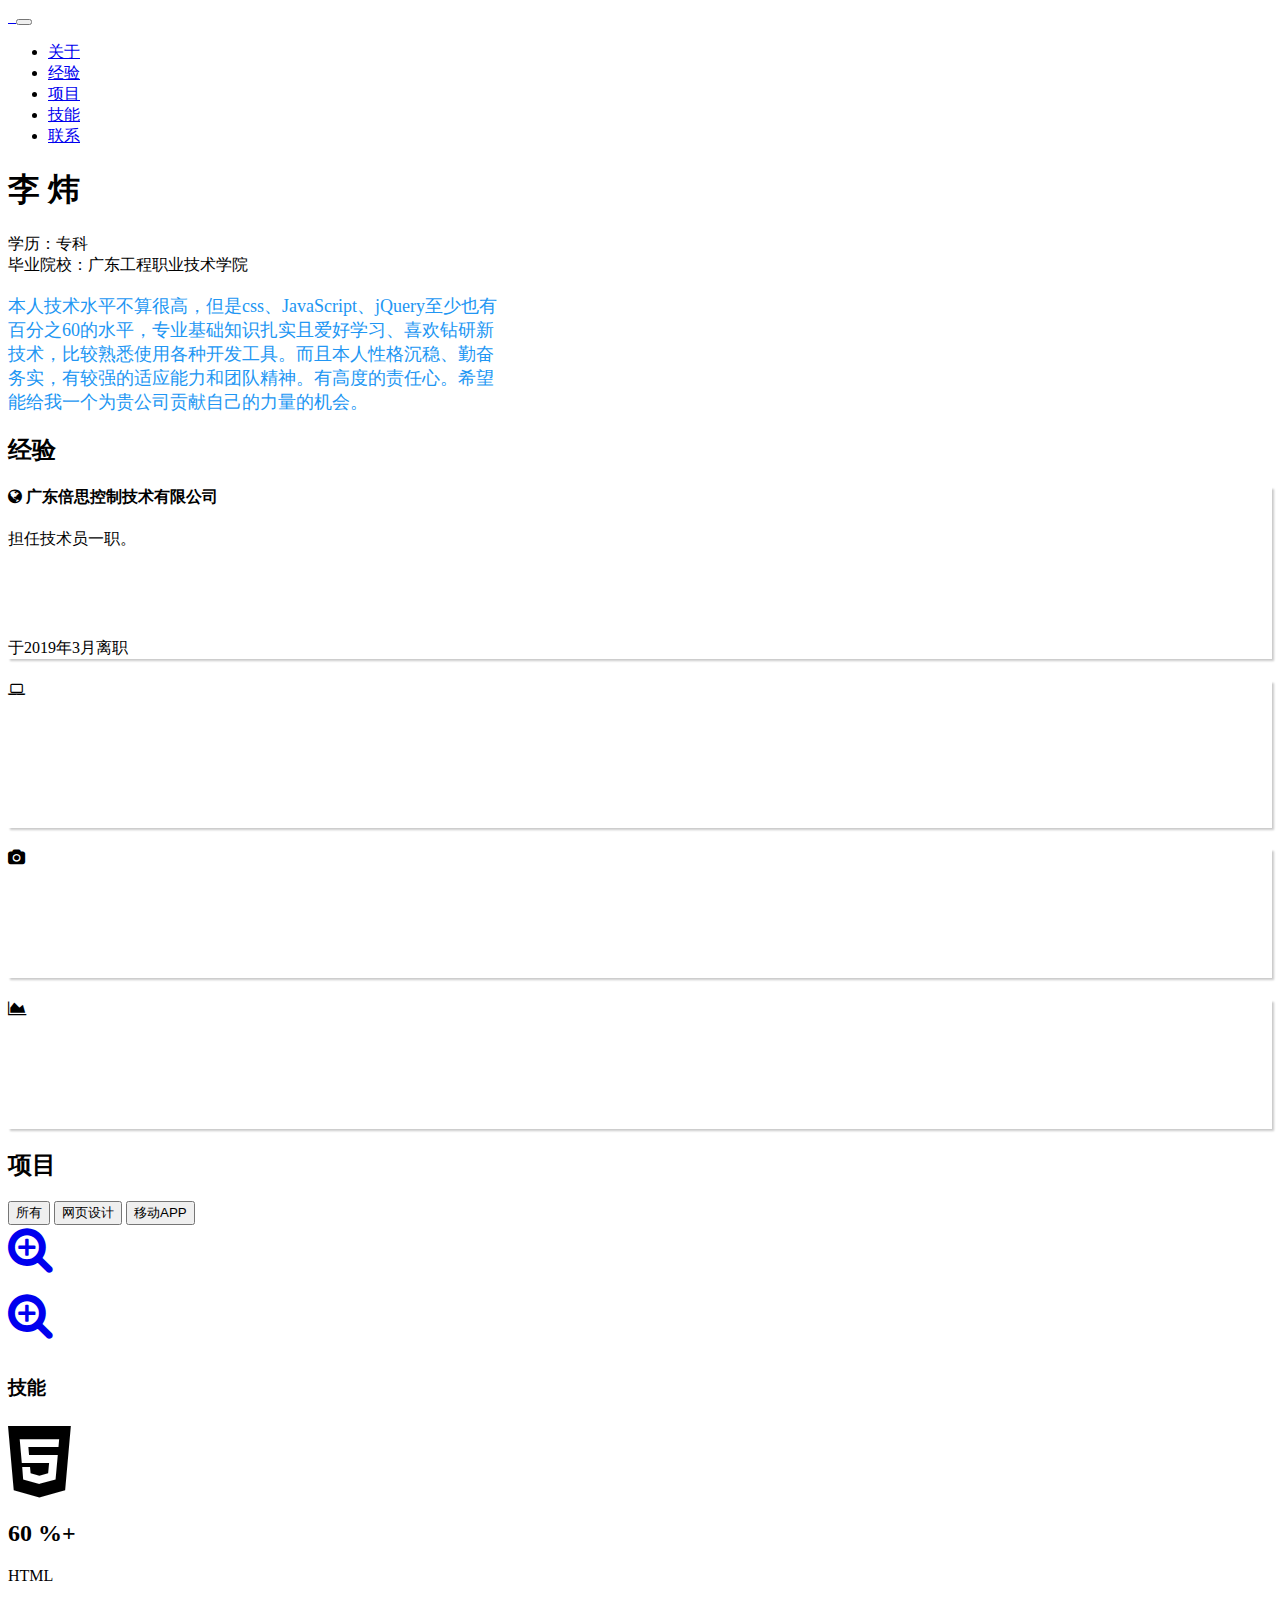
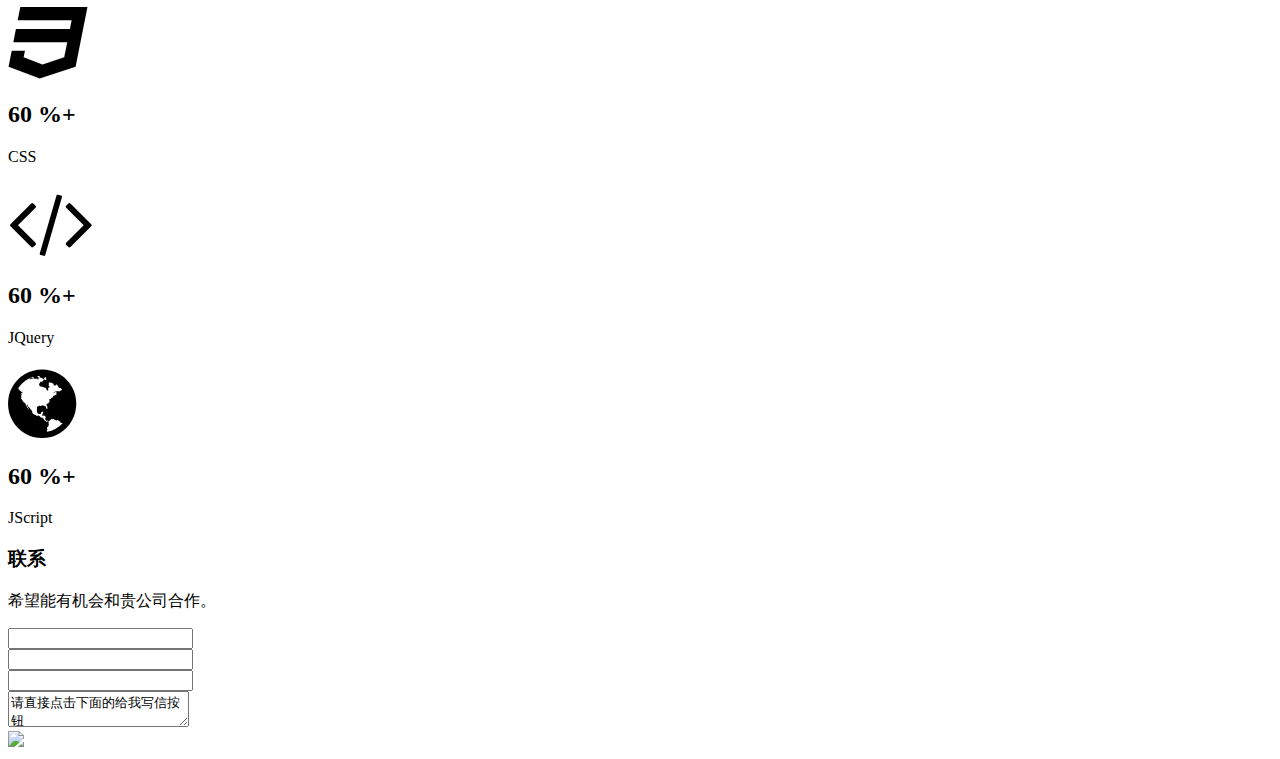
==== index.html @ 129b6d03 "Add files via upload" ====
<!DOCTYPE html>
<html lang="en">

	<head>
		<meta charset="utf-8">
		<meta name="viewport" content="width=device-width, initial-scale=1, shrink-to-fit=no">
		<meta name="description" content="">
		<meta name="author" content="">

		<link rel="shortcut icon" href="img/favicon.ico">
		<title>简历</title>


		<link href="css/bootstrap/bootstrap.min.css" rel="stylesheet">
		<link href="https://fonts.googleapis.com/css?family=Saira+Extra+Condensed:100,200,300,400,500,600,700,800,900" rel="stylesheet">
		<link href="https://fonts.googleapis.com/css?family=Open+Sans:300,300i,400,400i,600,600i,700,700i,800,800i" rel="stylesheet">
		<link href="font-awesome/css/font-awesome.min.css" rel="stylesheet">
		<link href="css/devicons/css/devicons.min.css" rel="stylesheet">
		<link href="css/simple-line-icons/css/simple-line-icons.css" rel="stylesheet">
		<link href="css/style.css" rel="stylesheet">
	</head>

	<body id="page-top">

		<nav class="navbar navbar-expand-lg navbar-dark bg-primary fixed-top" id="sideNav">
			<a class="navbar-brand js-scroll-trigger" href="#page-top">
				<span class="d-block d-lg-none  mx-0 px-0"><img src="img/logo-white.png" alt="" class="img-fluid"></span>
				<span class="d-none d-lg-block">
					<img class="img-fluid img-profile rounded-circle mx-auto mb-2" src="img/profile.jpg" alt="">
				</span>
			</a>
			<button class="navbar-toggler" type="button" data-toggle="collapse" data-target="#navbarSupportedContent"
			 aria-controls="navbarSupportedContent" aria-expanded="false" aria-label="Toggle navigation">
				<span class="navbar-toggler-icon"></span>
			</button>
			<div class="collapse navbar-collapse" id="navbarSupportedContent">
				<ul class="navbar-nav">
					<li class="nav-item">
						<a class="nav-link js-scroll-trigger" href="#about">关于</a>
					</li>
					<li class="nav-item">
						<a class="nav-link js-scroll-trigger" href="#experience">经验</a>
					</li>
					<li class="nav-item">
						<a class="nav-link js-scroll-trigger" href="#portfolio">项目</a>
					</li>
					<li class="nav-item">
						<a class="nav-link js-scroll-trigger" href="#skills">技能</a>
					</li>
					<li class="nav-item">
						<a class="nav-link js-scroll-trigger" href="#contact">联系</a>
					</li>
				</ul>
			</div>
		</nav>

		<div class="container-fluid p-0">

			<!--====================================================
                       关于
    ======================================================-->
			<section class="resume-section p-3 p-lg-5 d-flex d-column" id="about">
				<div class="my-auto">

					<h1 class="mb-0">李
						<span class="text-primary">炜</span>
					</h1>
					<div class="subheading mb-5">学历：专科 <br>毕业院校：广东工程职业技术学院

					</div>
					<p class="mb-5" style="max-width: 500px;color: #2196f3;font-size: 18px;">本人技术水平不算很高，但是css、JavaScript、jQuery至少也有百分之60的水平，专业基础知识扎实且爱好学习、喜欢钻研新技术，比较熟悉使用各种开发工具。而且本人性格沉稳、勤奋务实，有较强的适应能力和团队精神。有高度的责任心。希望能给我一个为贵公司贡献自己的力量的机会。</p>

				</div>
			</section>

			<!--===================================================
			工作经历
    ======================================================-->
			<section class="resume-section p-3 p-lg-5 " id="experience">
				<div class="row my-auto">
					<div class="col-12">
						<h2 class="  text-center">经验</h2>
						<div class="mb-5 heading-border"></div>
					</div>
					<div class="resume-item col-md-6 col-sm-12 ">
						<div class="card mx-0 p-4 mb-5" style="border-color: #17a2b8; box-shadow: 2px 2px 2px rgba(0, 0, 0, 0.21);">
							<div class=" resume-content mr-auto">
								<h4 class="mb-3"><i class="fa fa-globe mr-3 text-info"></i> 广东倍思控制技术有限公司</h4>
								<p>担任技术员一职。</p>
								<br /><br /><br /><br />
							</div>
							<div class="resume-date text-md-right">
								<span class="text-primary">于2019年3月离职</span>
							</div>
						</div>
					</div>
					<div class="resume-item col-md-6 col-sm-12">
						<div class="card mx-0 p-4 mb-5" style="border-color: #ffc107; box-shadow: 2px 2px 2px rgba(0, 0, 0, 0.21);">
							<div class="resume-content mr-auto">
								<h4 class="mb-3"><i class="fa fa-laptop mr-3 text-warning"></i> </h4>
								<p> <br /><br /><br /><br /><br /><br /></p>
							</div>
							<div class="resume-date text-md-right">
								<span class="text-primary"></span>
							</div>
						</div>
					</div>
					<div class="resume-item col-md-6 col-sm-12">
						<div class="card mx-0 p-4 mb-5" style="border-color: #28a745; box-shadow: 2px 2px 2px rgba(0, 0, 0, 0.21);">
							<div class="resume-content mr-auto">
								<h4 class="mb-3"><i class="fa fa-camera mr-3 text-success"></i> </h4>
								<p><br /><br /><br /><br /><br /></p>
							</div>
							<div class="resume-date text-md-right">
								<span class="text-primary"></span>
							</div>
						</div>
					</div>
					<div class="resume-item col-md-6 col-sm-12">
						<div class="card mx-0 p-4 mb-5" style="border-color: #2196f3; box-shadow: 2px 2px 2px rgba(0, 0, 0, 0.21);">
							<div class="resume-content mr-auto">
								<h4 class="mb-3"><i class="fa fa-area-chart mr-3 text-primary"></i> </h4>
								<p><br /><br /><br /><br /><br /></p>
							</div>
							<div class="resume-date text-md-right">
								<span class="text-primary"></span>
							</div>
						</div>
					</div>
				</div>
			</section>


			<!--====================================================
                       项目
    ======================================================-->
			<section class="resume-section p-3 p-lg-5 d-flex flex-column" id="portfolio">
				<div class="row my-auto">
					<div class="col-12">
						<h2 class="  text-center">项目</h2>
						<div class="mb-5 heading-border"></div>
					</div>
					<div class="col-md-12">
						<div class="port-head-cont">
							<button class="btn btn-general btn-green filter-b" data-filter="all">所有</button>
							<button class="btn btn-general btn-green filter-b" data-filter="consulting">网页设计</button>
							<button class="btn btn-general btn-green filter-b" data-filter="finance">移动APP</button>
							
						</div>
					</div>
				</div>
				<div class="row my-auto">
					
	
					<div class="col-sm-4 portfolio-item filter consulting">
						<a class="portfolio-link" href="project/hospital/" target="_blank">
							<div class="caption-port">
								<div class="caption-port-content">
									<i class="fa fa-search-plus fa-3x"></i>
								</div>
							</div>
							<img class="img-fluid" src="img/portfolio/p-6.jpg" alt="">
						</a>
					</div>
					<div class="col-sm-4 portfolio-item filter consulting">
						<a class="portfolio-link" href="project/food/" target="_blank">
							<div class="caption-port">
								<div class="caption-port-content">
									<i class="fa fa-search-plus fa-3x"></i>
								</div>
							</div>
							<img class="img-fluid" src="img/portfolio/p-7.jpg" alt="">
						</a>
					</div>
	
				</div>
			</section>

			<!--====================================================
                        技能
    ======================================================-->
			<section class=" d-flex flex-column" id="skills">
				<div class="p-lg-5 p-3 skill-cover">
					<h3 class="text-center text-white">技能</h3>
					<div class="row text-center my-auto ">
						<div class="col-md-3 col-sm-6">
							<div class="skill-item">
								<i class="fa fa-html5 fa-5x"></i>
								<h2><span class="counter"> 60 </span><span>%+</span></h2>
								<p>HTML</p>
							</div>
						</div>
						<div class="col-md-3 col-sm-6">
							<div class="skill-item">
								<i class="fa fa-css3 fa-5x"></i>
								<h2><span class="counter"> 60 </span><span>%+</span></h2>
								<p>CSS</p>
							</div>
						</div>
						<div class="col-md-3 col-sm-6">
							<div class="skill-item">
								<i class="fa fa-code fa-5x"></i>
								<h2><span class="counter"> 60 </span><span>%+</span></h2>
								<p>JQuery</p>
							</div>
						</div>
						<div class="col-md-3 col-sm-6">
							<div class="skill-item">
								<i class="fa fa-globe fa-5x"></i>
								<h2><span class="counter"> 60 </span><span>%+</span></h2>
								<p>JScript</p>
							</div>
						</div>
					</div>
				</div>
			</section>



			<!--====================================================
                          联系T
    ======================================================-->
			<section class="resume-section p-3 p-lg-5 d-flex flex-column">
				<div class="row my-auto" id="contact">
					<div class="col-md-8">
						<div class="contact-cont">
							<h3>联系</h3>
							<div class="heading-border-light"></div>
							<p>希望能有机会和贵公司合作。</p>
						</div>
						<div class="row con-form">
							<div class="col-md-12">
								<input type="text" name="full-name" placeholder="" class="form-control">
							</div>
							<div class="col-md-12">
								<input type="text" name="email" placeholder="" class="form-control">
							</div>
							<div class="col-md-12">
								<input type="text" name="subject" placeholder="" class="form-control">
							</div>
							<div class="col-md-12"><textarea name="" id="">请直接点击下面的给我写信按钮</textarea></div>
							<div class="col-md-12 sub-but"><div class="btn btn-general" ><a target="_blank" href="http://mail.qq.com/cgi-bin/qm_share?t=qm_mailme&email=07_6pLa6-b62k7W8q76yur-9sLy_" style="text-decoration:none;"><img src="http://rescdn.qqmail.com/zh_CN/htmledition/images/function/qm_open/ico_mailme_02.png"/></a></div></div>
						</div>
					</div>
				
				</div>
			</section>



		</div>

		
		
		<script src="js/jquery/jquery.min.js"></script>
		<script src="js/bootstrap/bootstrap.bundle.min.js"></script>
		<script src="js/jquery-easing/jquery.easing.min.js"></script>
		<script src="js/counter/jquery.waypoints.min.js"></script>
		<script src="js/counter/jquery.counterup.min.js"></script>
		<script src="js/custom.js"></script>
		<script>
			$(document).ready(function() {

				$(".filter-b").click(function() {
					var value = $(this).attr('data-filter');
					if (value == "all") {
						$('.filter').show('1000');
					} else {
						$(".filter").not('.' + value).hide('3000');
						$('.filter').filter('.' + value).show('3000');
					}
				});

				if ($(".filter-b").removeClass("active")) {
					$(this).removeClass("active");
				}
				$(this).addClass("active");
			});

			
			$(function() {
				$('.counter').counterUp({
					delay: 10,
					time: 2000
				});

			});
		</script>
	</body>

</html>
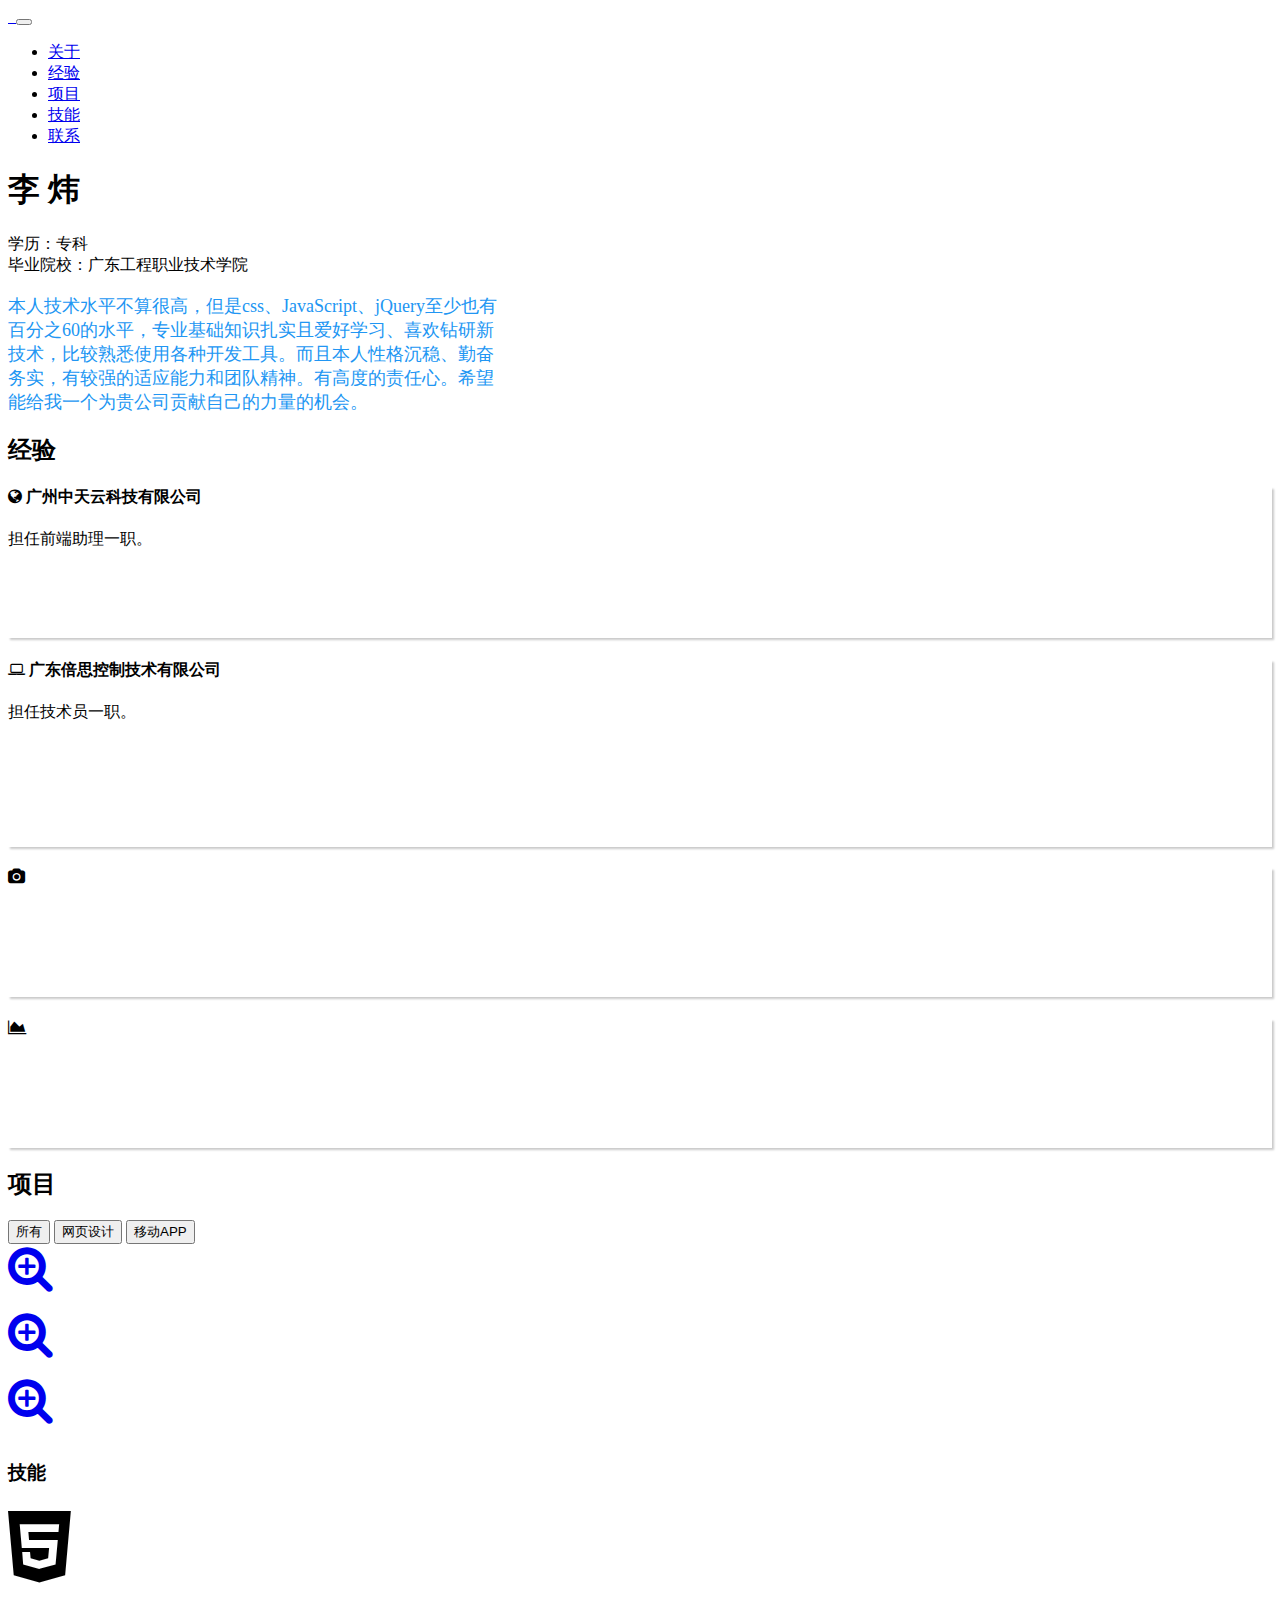
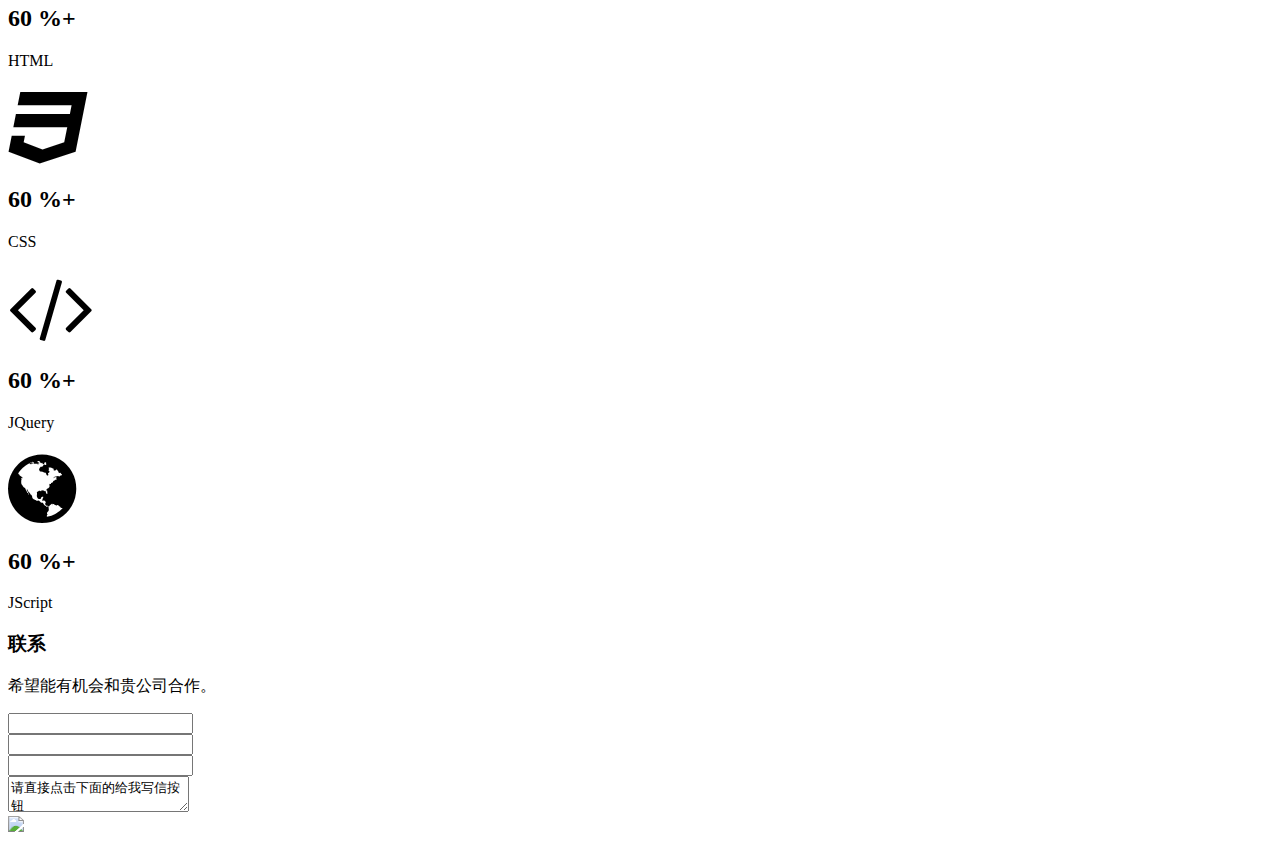
==== commit 09931bb3: "Update index.html" ====
--- a/index.html
+++ b/index.html
@@ -85,20 +85,21 @@
 					<div class="resume-item col-md-6 col-sm-12 ">
 						<div class="card mx-0 p-4 mb-5" style="border-color: #17a2b8; box-shadow: 2px 2px 2px rgba(0, 0, 0, 0.21);">
 							<div class=" resume-content mr-auto">
-								<h4 class="mb-3"><i class="fa fa-globe mr-3 text-info"></i> 广东倍思控制技术有限公司</h4>
-								<p>担任技术员一职。</p>
+								<h4 class="mb-3"><i class="fa fa-globe mr-3 text-info"></i> 广州中天云科技有限公司</h4>
+								<p>担任前端助理一职。</p>
 								<br /><br /><br /><br />
 							</div>
 							<div class="resume-date text-md-right">
-								<span class="text-primary">于2019年3月离职</span>
+								<span class="text-primary"></span>
 							</div>
 						</div>
 					</div>
 					<div class="resume-item col-md-6 col-sm-12">
 						<div class="card mx-0 p-4 mb-5" style="border-color: #ffc107; box-shadow: 2px 2px 2px rgba(0, 0, 0, 0.21);">
 							<div class="resume-content mr-auto">
-								<h4 class="mb-3"><i class="fa fa-laptop mr-3 text-warning"></i> </h4>
-								<p> <br /><br /><br /><br /><br /><br /></p>
+								<h4 class="mb-3"><i class="fa fa-laptop mr-3 text-warning"></i> 广东倍思控制技术有限公司</h4>
+								<p> 担任技术员一职。</p>
+								<br /><br /><br /><br /><br /><br />
 							</div>
 							<div class="resume-date text-md-right">
 								<span class="text-primary"></span>
@@ -151,7 +152,17 @@
 				</div>
 				<div class="row my-auto">
 					
-	
+	                               <div class="col-sm-4 portfolio-item filter consulting">
+						<a class="portfolio-link" href="project/xiongmao/" target="_blank">
+							<div class="caption-port">
+								<div class="caption-port-content">
+									<i class="fa fa-search-plus fa-3x"></i>
+								</div>
+							</div>
+							<img class="img-fluid" src="img/portfolio/p-2.jpg" alt="">
+						</a>
+					</div>
+					
 					<div class="col-sm-4 portfolio-item filter consulting">
 						<a class="portfolio-link" href="project/hospital/" target="_blank">
 							<div class="caption-port">
@@ -159,7 +170,7 @@
 									<i class="fa fa-search-plus fa-3x"></i>
 								</div>
 							</div>
-							<img class="img-fluid" src="img/portfolio/p-6.jpg" alt="">
+							<img class="img-fluid" src="img/portfolio/p-3.jpg" alt="">
 						</a>
 					</div>
 					<div class="col-sm-4 portfolio-item filter consulting">
@@ -169,7 +180,7 @@
 									<i class="fa fa-search-plus fa-3x"></i>
 								</div>
 							</div>
-							<img class="img-fluid" src="img/portfolio/p-7.jpg" alt="">
+							<img class="img-fluid" src="img/portfolio/p-6.jpg" alt="">
 						</a>
 					</div>
 	
@@ -288,4 +299,4 @@
 		</script>
 	</body>
 
-</html>
+</html>
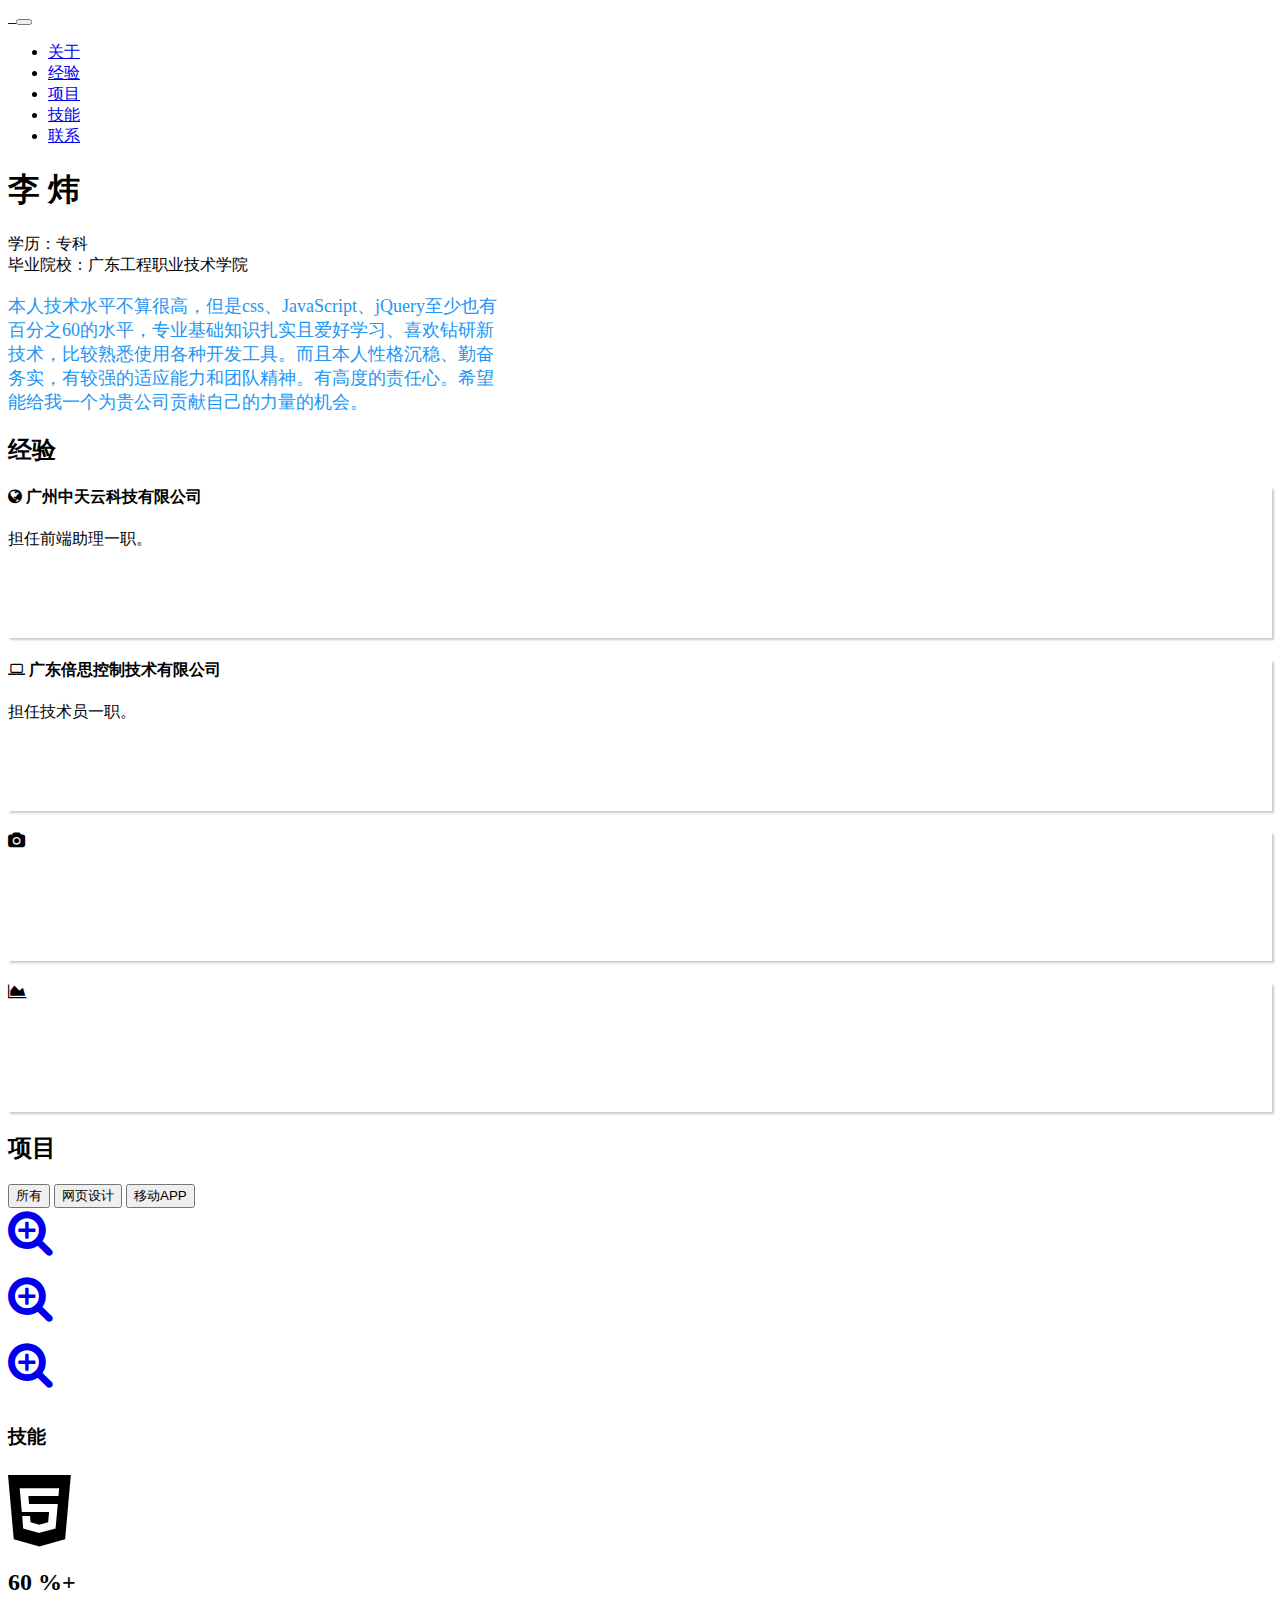
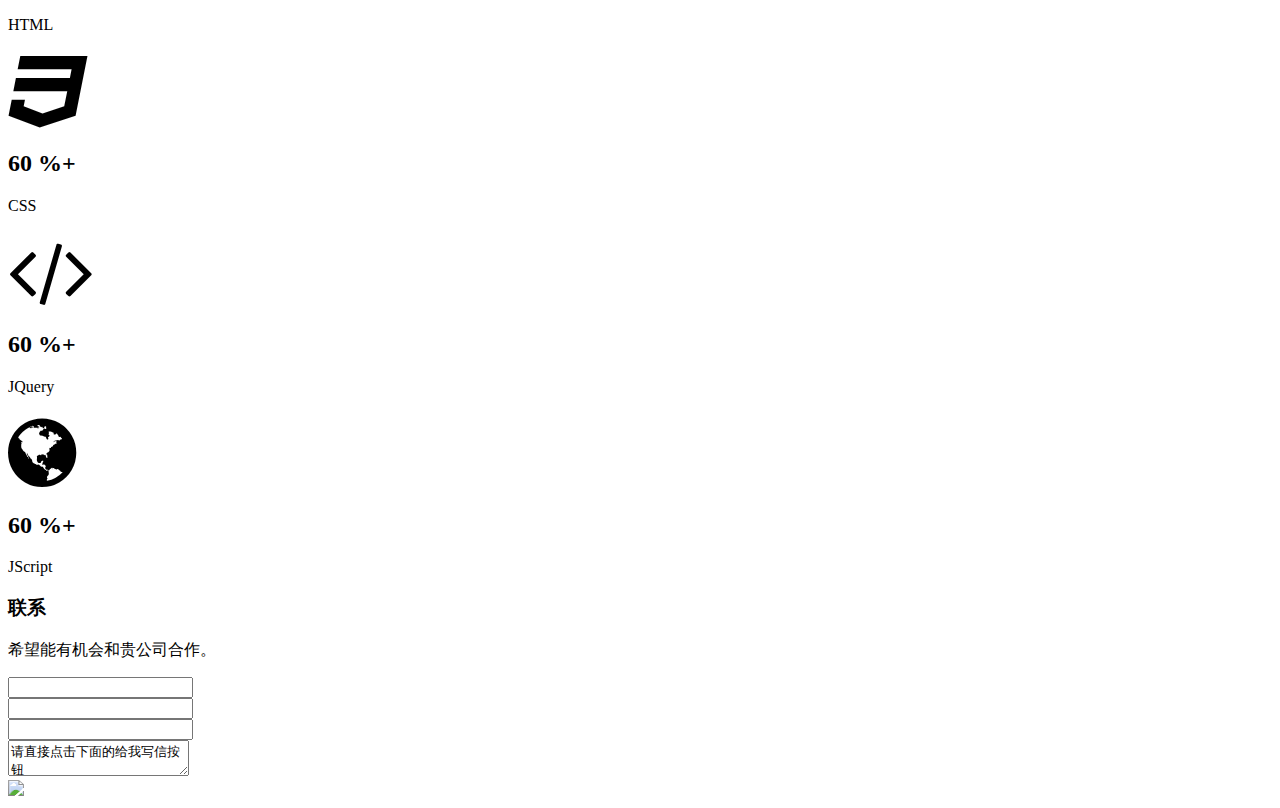
==== commit d551aae6: "Update index.html" ====
--- a/index.html
+++ b/index.html
@@ -99,7 +99,7 @@
 							<div class="resume-content mr-auto">
 								<h4 class="mb-3"><i class="fa fa-laptop mr-3 text-warning"></i> 广东倍思控制技术有限公司</h4>
 								<p> 担任技术员一职。</p>
-								<br /><br /><br /><br /><br /><br />
+								<br /><br /><br /><br />
 							</div>
 							<div class="resume-date text-md-right">
 								<span class="text-primary"></span>
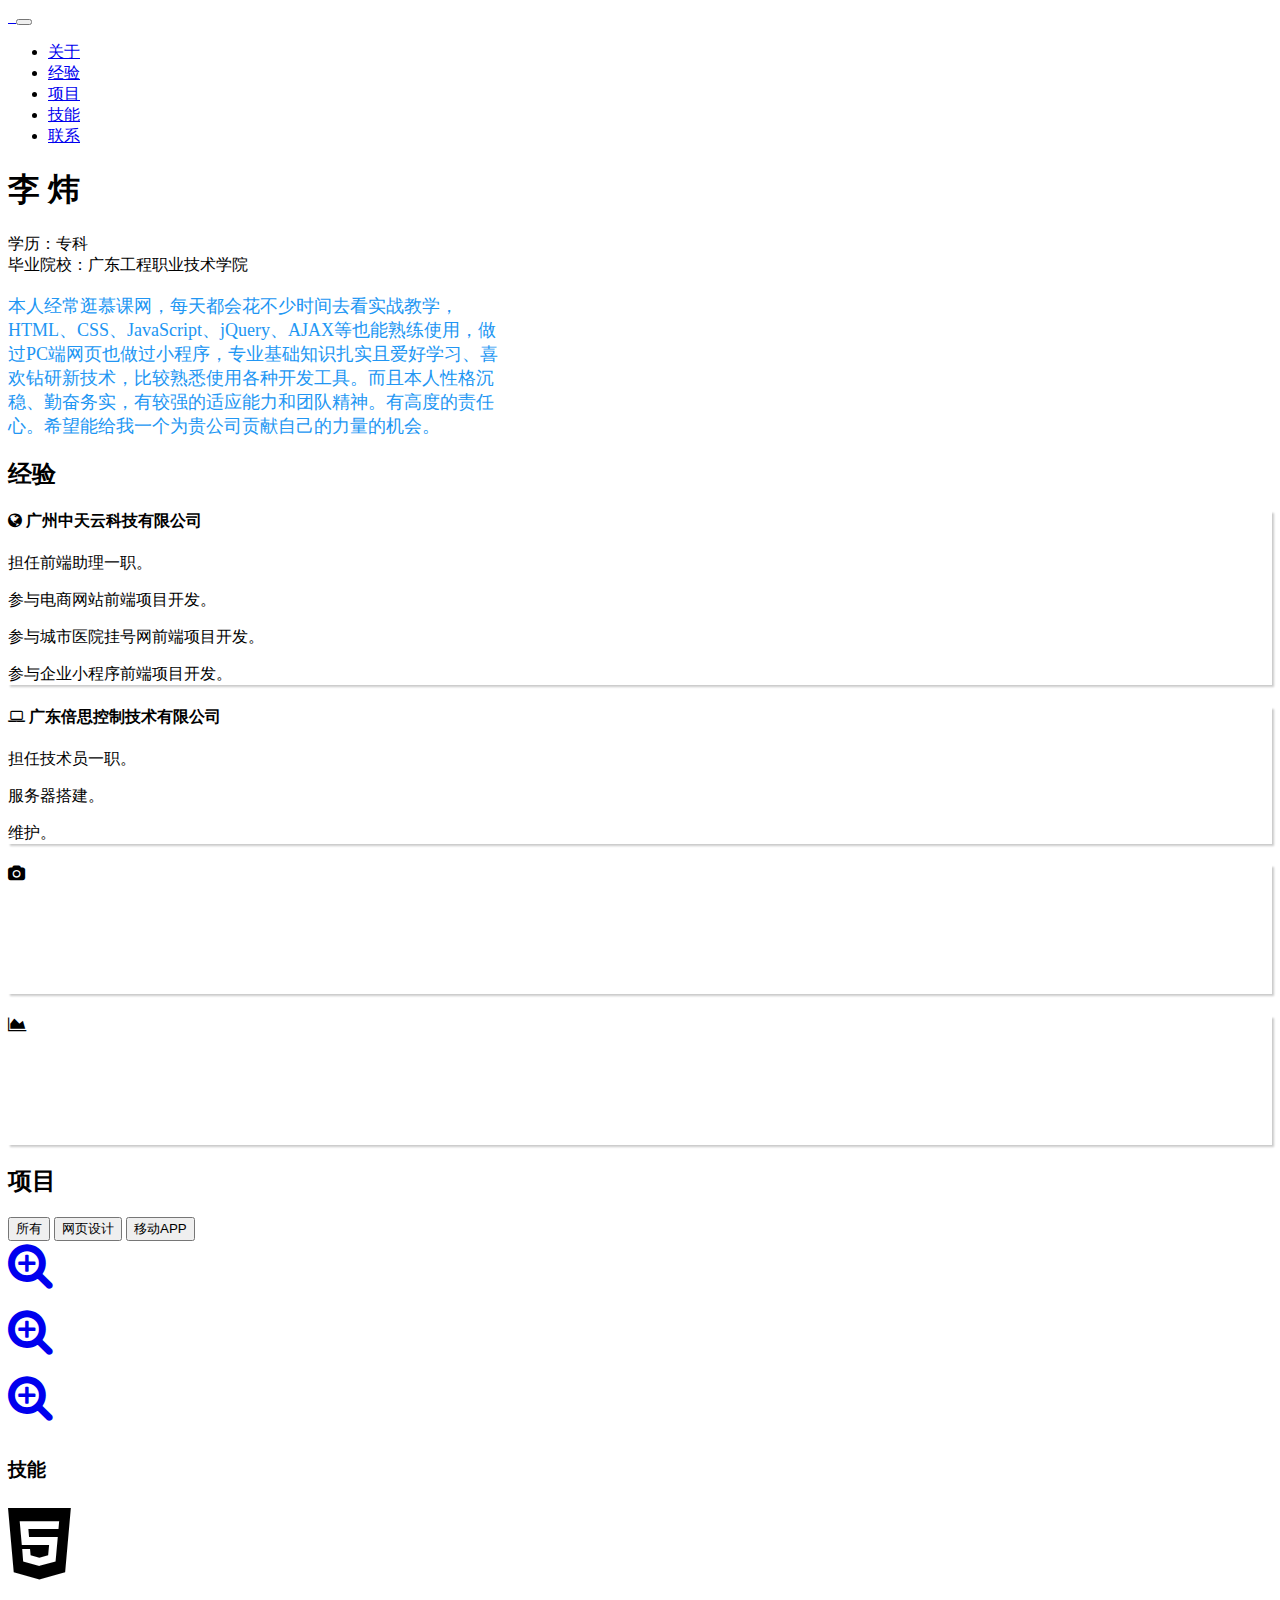
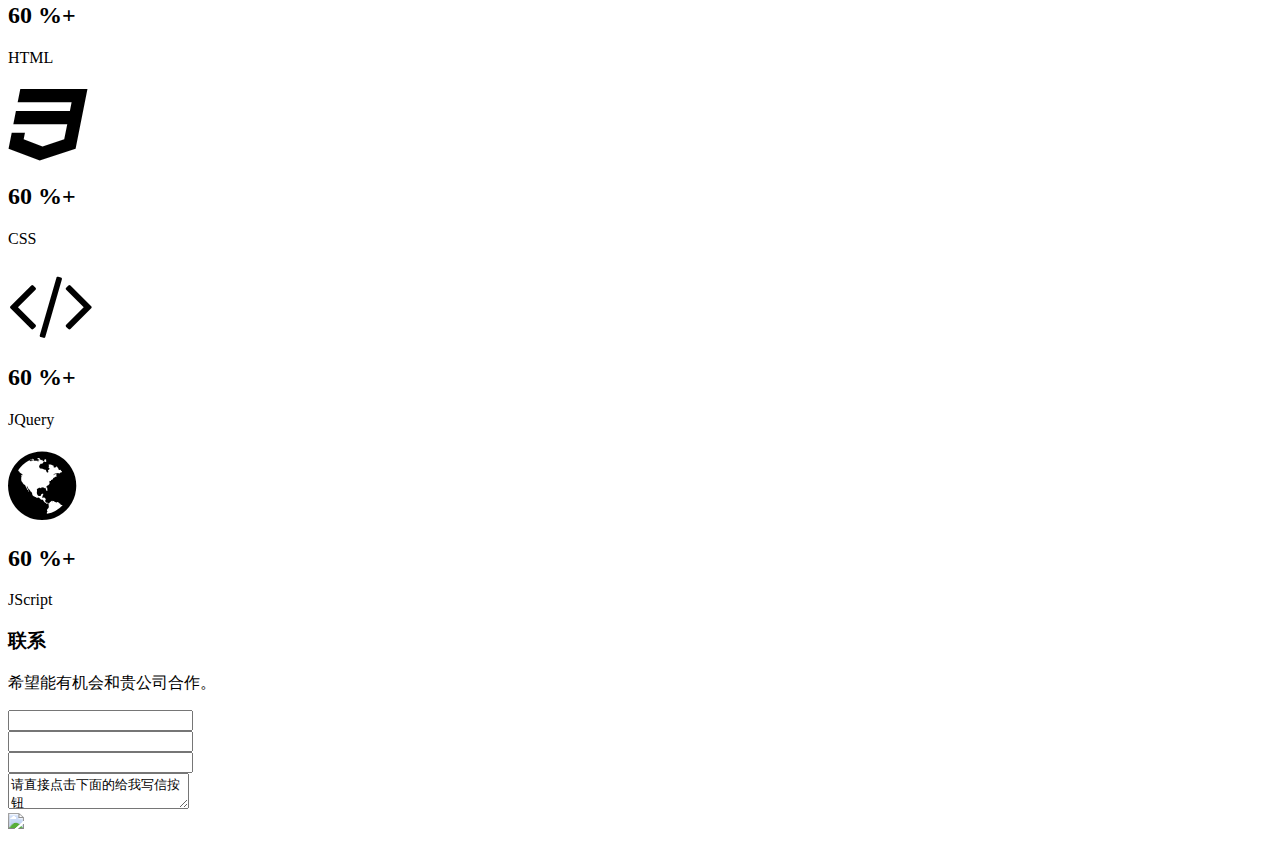
==== commit 25f53bfb: "Update index.html" ====
--- a/index.html
+++ b/index.html
@@ -68,7 +68,7 @@
 					<div class="subheading mb-5">学历：专科 <br>毕业院校：广东工程职业技术学院
 
 					</div>
-					<p class="mb-5" style="max-width: 500px;color: #2196f3;font-size: 18px;">本人技术水平不算很高，但是css、JavaScript、jQuery至少也有百分之60的水平，专业基础知识扎实且爱好学习、喜欢钻研新技术，比较熟悉使用各种开发工具。而且本人性格沉稳、勤奋务实，有较强的适应能力和团队精神。有高度的责任心。希望能给我一个为贵公司贡献自己的力量的机会。</p>
+					<p class="mb-5" style="max-width: 500px;color: #2196f3;font-size: 18px;">本人经常逛慕课网，每天都会花不少时间去看实战教学，HTML、CSS、JavaScript、jQuery、AJAX等也能熟练使用，做过PC端网页也做过小程序，专业基础知识扎实且爱好学习、喜欢钻研新技术，比较熟悉使用各种开发工具。而且本人性格沉稳、勤奋务实，有较强的适应能力和团队精神。有高度的责任心。希望能给我一个为贵公司贡献自己的力量的机会。</p>
 
 				</div>
 			</section>
@@ -87,7 +87,10 @@
 							<div class=" resume-content mr-auto">
 								<h4 class="mb-3"><i class="fa fa-globe mr-3 text-info"></i> 广州中天云科技有限公司</h4>
 								<p>担任前端助理一职。</p>
-								<br /><br /><br /><br />
+								<p>参与电商网站前端项目开发。</p>
+								<p>参与城市医院挂号网前端项目开发。</p>
+								<p>参与企业小程序前端项目开发。</p>
+								
 							</div>
 							<div class="resume-date text-md-right">
 								<span class="text-primary"></span>
@@ -99,7 +102,10 @@
 							<div class="resume-content mr-auto">
 								<h4 class="mb-3"><i class="fa fa-laptop mr-3 text-warning"></i> 广东倍思控制技术有限公司</h4>
 								<p> 担任技术员一职。</p>
-								<br /><br /><br /><br />
+								<p>服务器搭建。</p>
+								<p>维护。</p>
+		                                                <p></p>
+								
 							</div>
 							<div class="resume-date text-md-right">
 								<span class="text-primary"></span>
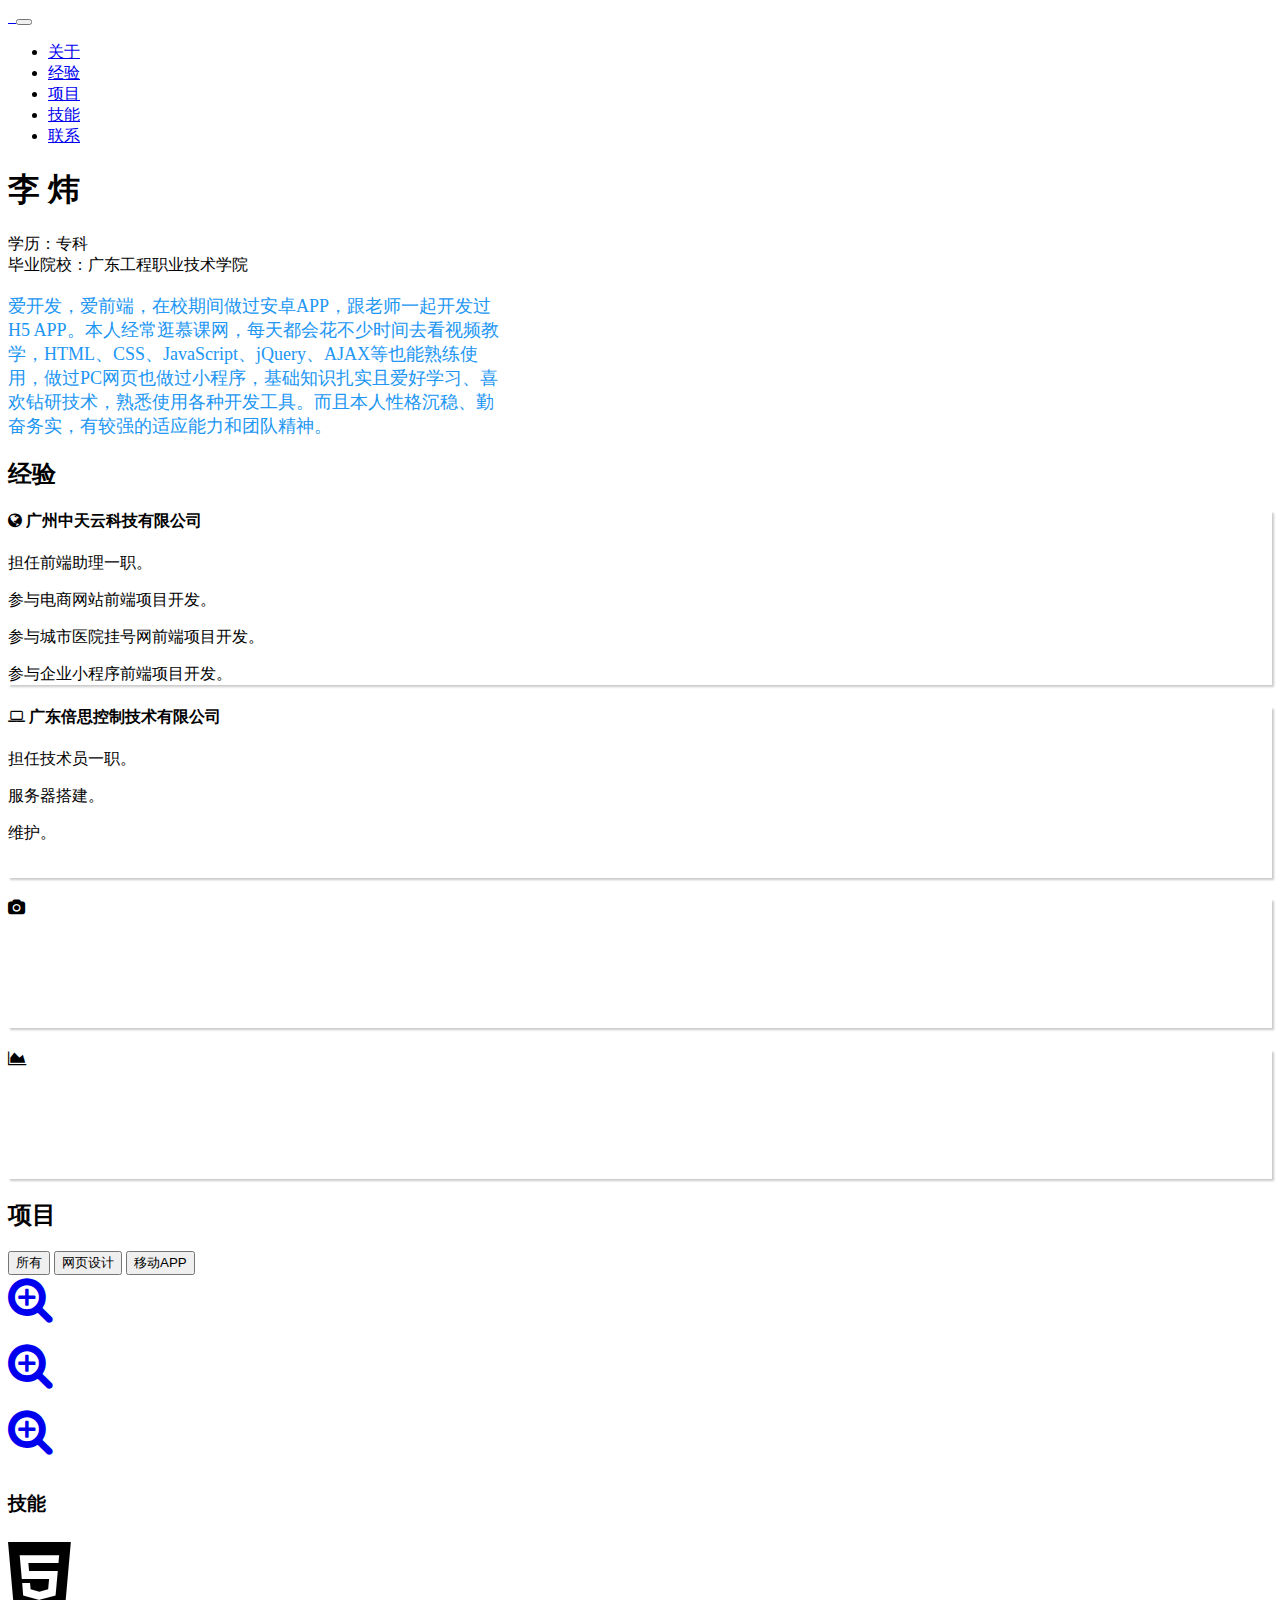
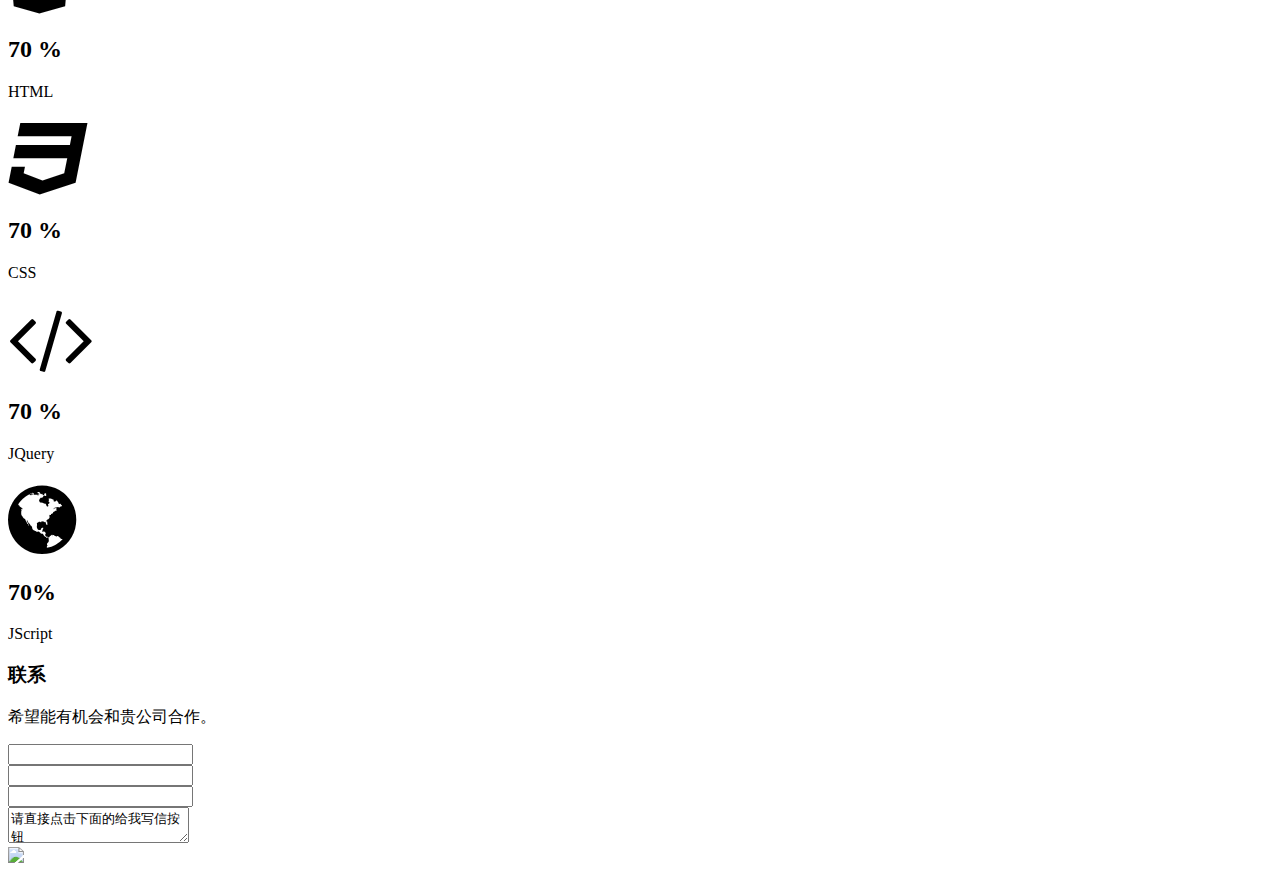
==== commit 624690c0: "Update index.html" ====
--- a/index.html
+++ b/index.html
@@ -68,7 +68,7 @@
 					<div class="subheading mb-5">学历：专科 <br>毕业院校：广东工程职业技术学院
 
 					</div>
-					<p class="mb-5" style="max-width: 500px;color: #2196f3;font-size: 18px;">本人经常逛慕课网，每天都会花不少时间去看实战教学，HTML、CSS、JavaScript、jQuery、AJAX等也能熟练使用，做过PC端网页也做过小程序，专业基础知识扎实且爱好学习、喜欢钻研新技术，比较熟悉使用各种开发工具。而且本人性格沉稳、勤奋务实，有较强的适应能力和团队精神。有高度的责任心。希望能给我一个为贵公司贡献自己的力量的机会。</p>
+					<p class="mb-5" style="max-width: 500px;color: #2196f3;font-size: 18px;">爱开发，爱前端，在校期间做过安卓APP，跟老师一起开发过H5 APP。本人经常逛慕课网，每天都会花不少时间去看视频教学，HTML、CSS、JavaScript、jQuery、AJAX等也能熟练使用，做过PC网页也做过小程序，基础知识扎实且爱好学习、喜欢钻研技术，熟悉使用各种开发工具。而且本人性格沉稳、勤奋务实，有较强的适应能力和团队精神。</p>
 
 				</div>
 			</section>
@@ -104,7 +104,7 @@
 								<p> 担任技术员一职。</p>
 								<p>服务器搭建。</p>
 								<p>维护。</p>
-		                                                <p></p>
+		                                                <p>&nbsp;</p>
 								
 							</div>
 							<div class="resume-date text-md-right">
@@ -203,28 +203,28 @@
 						<div class="col-md-3 col-sm-6">
 							<div class="skill-item">
 								<i class="fa fa-html5 fa-5x"></i>
-								<h2><span class="counter"> 60 </span><span>%+</span></h2>
+								<h2><span class="counter"> 70 </span><span>%</span></h2>
 								<p>HTML</p>
 							</div>
 						</div>
 						<div class="col-md-3 col-sm-6">
 							<div class="skill-item">
 								<i class="fa fa-css3 fa-5x"></i>
-								<h2><span class="counter"> 60 </span><span>%+</span></h2>
+								<h2><span class="counter"> 70 </span><span>%</span></h2>
 								<p>CSS</p>
 							</div>
 						</div>
 						<div class="col-md-3 col-sm-6">
 							<div class="skill-item">
 								<i class="fa fa-code fa-5x"></i>
-								<h2><span class="counter"> 60 </span><span>%+</span></h2>
+								<h2><span class="counter"> 70 </span><span>%</span></h2>
 								<p>JQuery</p>
 							</div>
 						</div>
 						<div class="col-md-3 col-sm-6">
 							<div class="skill-item">
 								<i class="fa fa-globe fa-5x"></i>
-								<h2><span class="counter"> 60 </span><span>%+</span></h2>
+								<h2><span class="counter"> 70</span><span>%</span></h2>
 								<p>JScript</p>
 							</div>
 						</div>
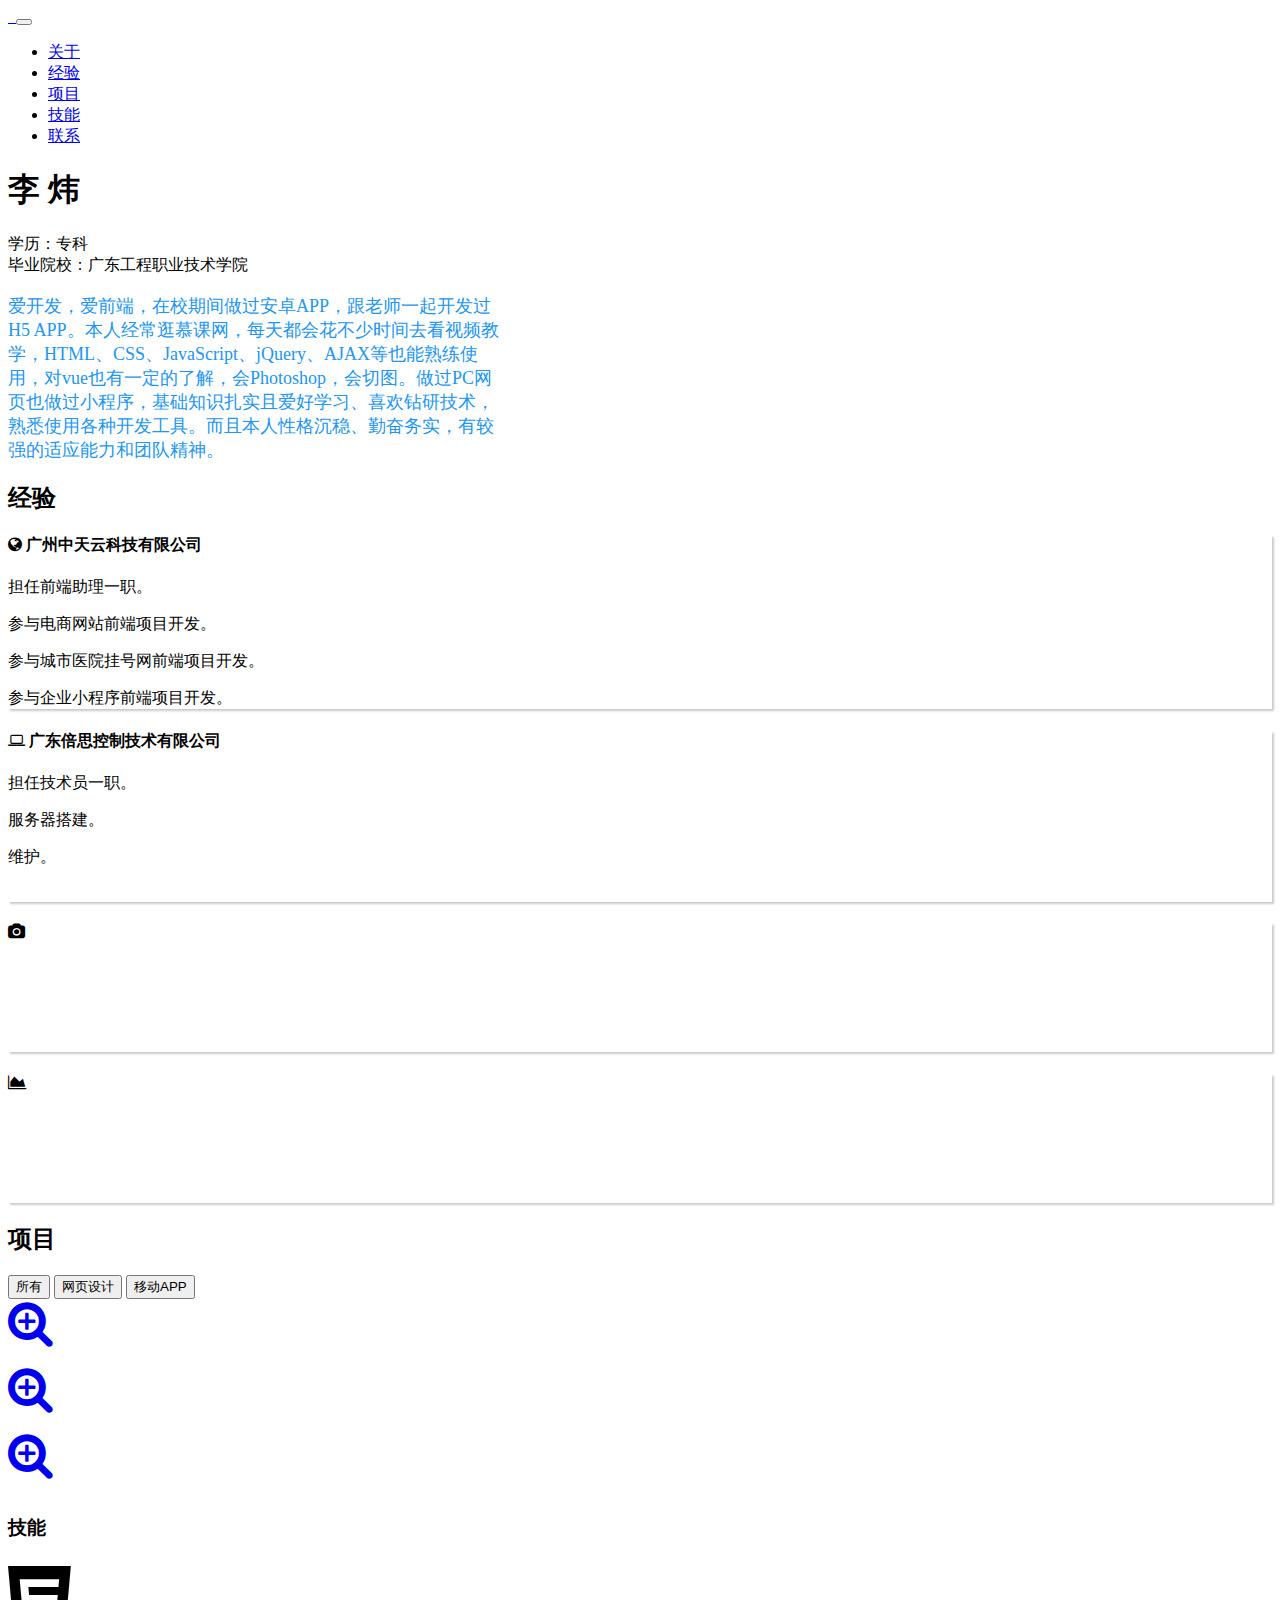
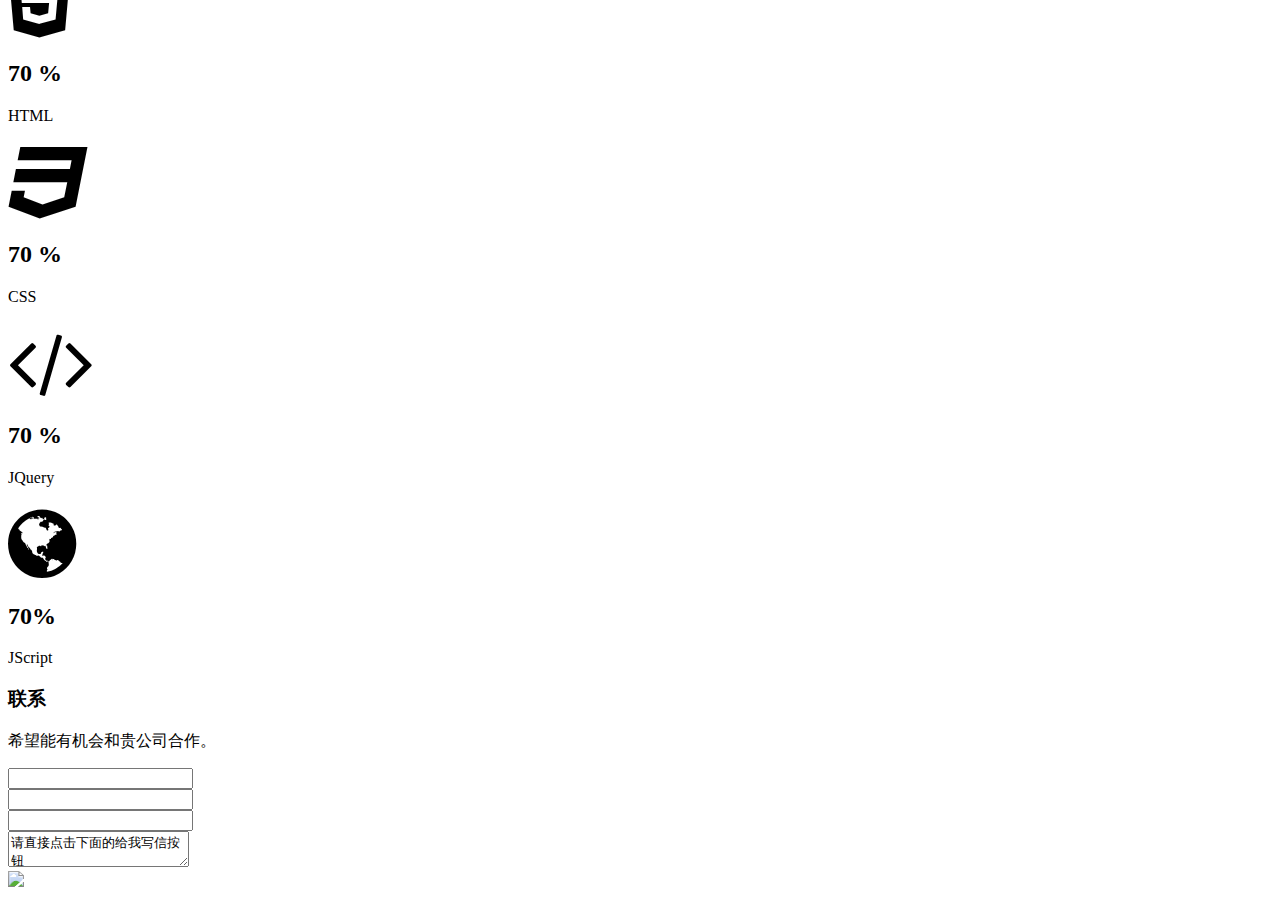
==== commit 18a4c726: "Update index.html" ====
--- a/index.html
+++ b/index.html
@@ -68,7 +68,7 @@
 					<div class="subheading mb-5">学历：专科 <br>毕业院校：广东工程职业技术学院
 
 					</div>
-					<p class="mb-5" style="max-width: 500px;color: #2196f3;font-size: 18px;">爱开发，爱前端，在校期间做过安卓APP，跟老师一起开发过H5 APP。本人经常逛慕课网，每天都会花不少时间去看视频教学，HTML、CSS、JavaScript、jQuery、AJAX等也能熟练使用，做过PC网页也做过小程序，基础知识扎实且爱好学习、喜欢钻研技术，熟悉使用各种开发工具。而且本人性格沉稳、勤奋务实，有较强的适应能力和团队精神。</p>
+					<p class="mb-5" style="max-width: 500px;color: #2196f3;font-size: 18px;">爱开发，爱前端，在校期间做过安卓APP，跟老师一起开发过H5 APP。本人经常逛慕课网，每天都会花不少时间去看视频教学，HTML、CSS、JavaScript、jQuery、AJAX等也能熟练使用，对vue也有一定的了解，会Photoshop，会切图。做过PC网页也做过小程序，基础知识扎实且爱好学习、喜欢钻研技术，熟悉使用各种开发工具。而且本人性格沉稳、勤奋务实，有较强的适应能力和团队精神。</p>
 
 				</div>
 			</section>
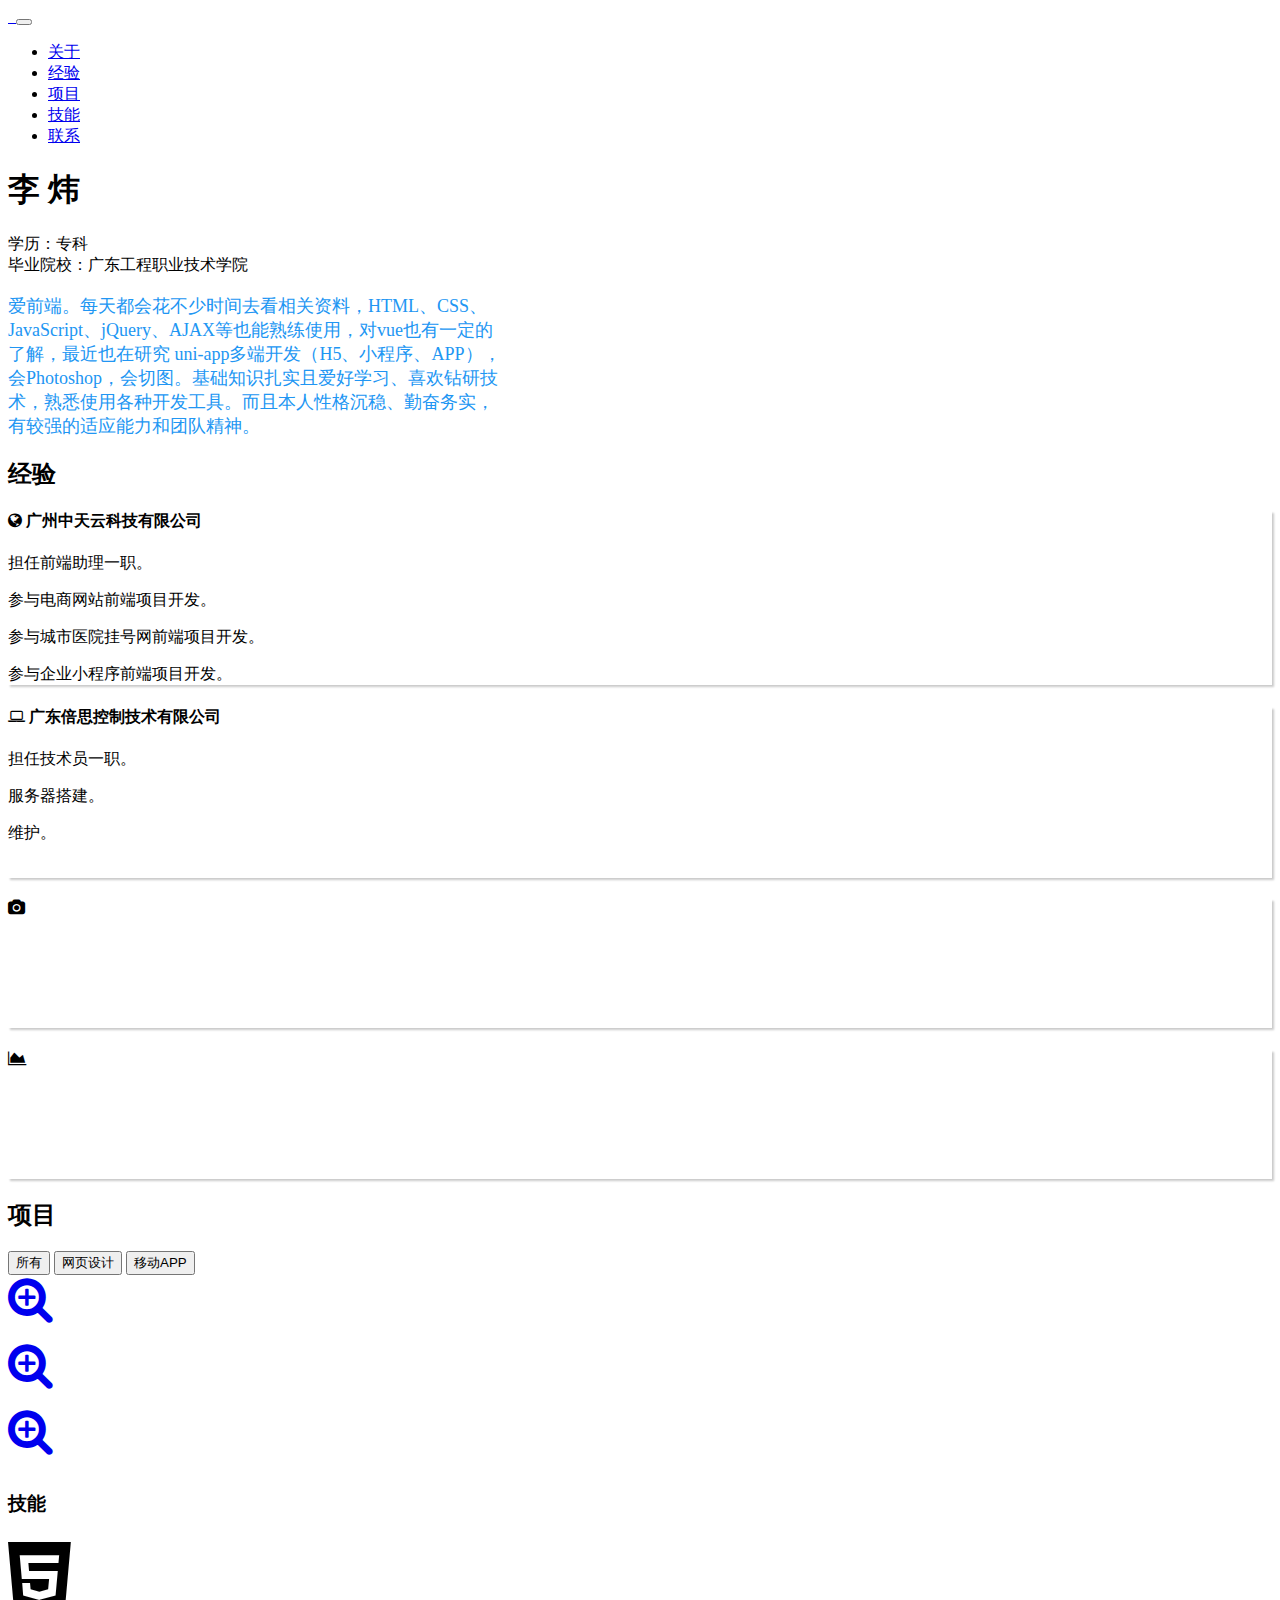
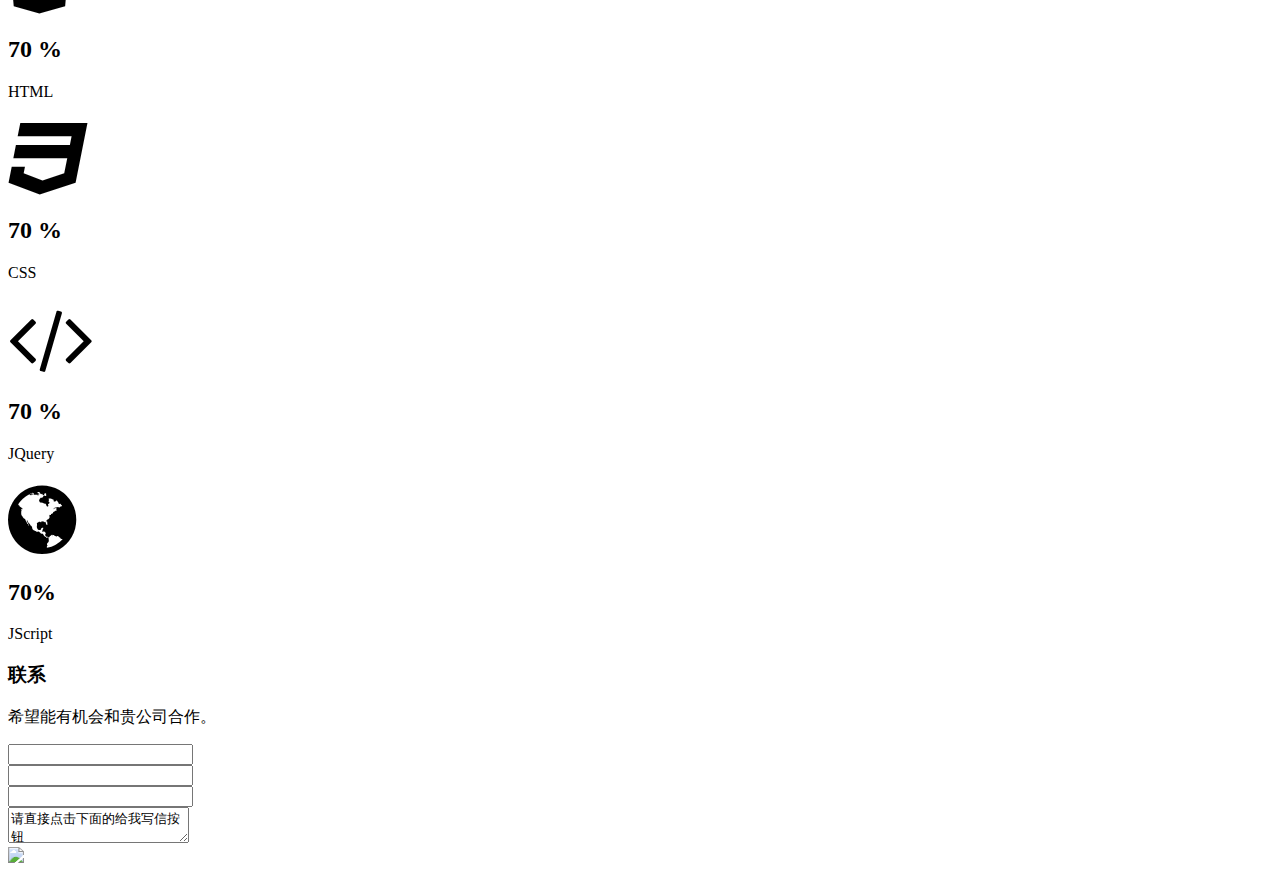
==== commit 69e4f9e3: "new 1111" ====
--- a/index.html
+++ b/index.html
@@ -68,7 +68,7 @@
 					<div class="subheading mb-5">学历：专科 <br>毕业院校：广东工程职业技术学院
 
 					</div>
-					<p class="mb-5" style="max-width: 500px;color: #2196f3;font-size: 18px;">爱开发，爱前端，在校期间做过安卓APP，跟老师一起开发过H5 APP。本人经常逛慕课网，每天都会花不少时间去看视频教学，HTML、CSS、JavaScript、jQuery、AJAX等也能熟练使用，对vue也有一定的了解，会Photoshop，会切图。做过PC网页也做过小程序，基础知识扎实且爱好学习、喜欢钻研技术，熟悉使用各种开发工具。而且本人性格沉稳、勤奋务实，有较强的适应能力和团队精神。</p>
+					<p class="mb-5" style="max-width: 500px;color: #2196f3;font-size: 18px;">爱前端。每天都会花不少时间去看相关资料，HTML、CSS、JavaScript、jQuery、AJAX等也能熟练使用，对vue也有一定的了解，最近也在研究 uni-app多端开发（H5、小程序、APP），会Photoshop，会切图。基础知识扎实且爱好学习、喜欢钻研技术，熟悉使用各种开发工具。而且本人性格沉稳、勤奋务实，有较强的适应能力和团队精神。</p>
 
 				</div>
 			</section>
